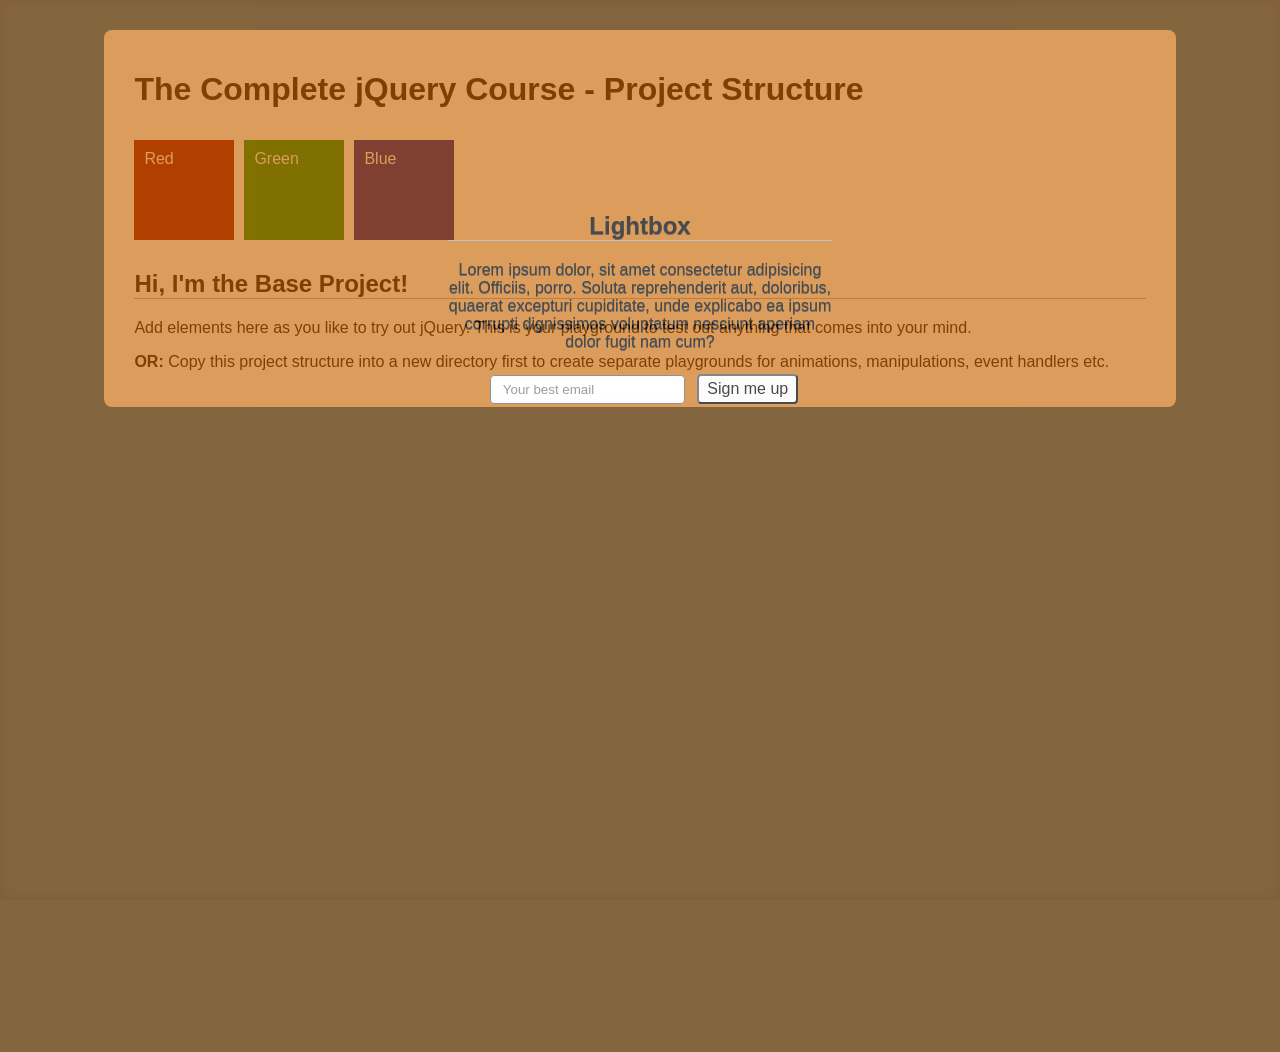
==== section2/base/index.html @ f09adb10 "section 2" ====
<!DOCTYPE html>
<html lang="en">
  <head>
    <meta charset="UTF-8" />
    <script
      src="https://code.jquery.com/jquery-1.12.3.min.js"
      integrity="sha256-aaODHAgvwQW1bFOGXMeX+pC4PZIPsvn2h1sArYOhgXQ="
      crossorigin="anonymous"
    ></script>
    <script src="js/script.js"></script>
    <link rel="stylesheet" href="css/style.css" />
    <title>The Complete jQuery Course - Project Structure</title>
  </head>
  <body>
    <div id="content">
      <h1>The Complete jQuery Course - Project Structure</h1>

      <div class="red-box">Red</div>
      <div class="green-box">Green</div>
      <div class="blue-box">Blue</div>
      <div class="clear"></div>

      <h2>Hi, I'm the Base Project!</h2>
      <p>
        Add elements here as you like to try out jQuery. This is your playground
        to test out anything that comes into your mind.
      </p>
      <p>
        <strong>OR:</strong> Copy this project structure into a new directory
        first to create separate playgrounds for animations, manipulations,
        event handlers etc.
      </p>
    </div>
    <div class="lightbox">
      <h2>Lightbox</h2>
      <p>
        Lorem ipsum dolor, sit amet consectetur adipisicing elit. Officiis,
        porro. Soluta reprehenderit aut, doloribus, quaerat excepturi
        cupiditate, unde explicabo ea ipsum corrupti dignissimos voluptatum
        nesciunt aperiam dolor fugit nam cum?
      </p>
      <form action="">
        <input type="email" placeholder="Your best email" />
        <input type="submit" value="Sign me up" />
      </form>
    </div>
  </body>
</html>
---- section2/base/css/style.css ----
.lightbox {
  position: absolute;
  top: 0;
  left: 0;
  display: none;
  width: 30%;
  height: 60%;
  padding: 15% 35% 25% 35%;
  color: #000000;
  background-color: rgba(200, 100, 0, 0.9);
  text-align: center;
  text-shadow: #333 0 1px 0; }

.red-box {
  float: left;
  width: 80px;
  height: 80px;
  margin: 10px 10px 10px 0;
  padding: 10px;
  color: #ffffff;
  background-color: #880000; }

.green-box {
  float: left;
  width: 80px;
  height: 80px;
  margin: 10px 10px 10px 0;
  padding: 10px;
  color: #ffffff;
  background-color: #008800; }

.blue-box {
  float: left;
  width: 80px;
  height: 80px;
  margin: 10px 10px 10px 0;
  padding: 10px;
  color: #ffffff;
  background-color: #000088; }

.large {
  font-size: 125%;
}

.emphasize {
  color: #666;  
  font-style: italic;
}

fieldset {
  border-radius: 4px;
  -moz-border-radius: 4px;
  -webkit-border-radius: 4px; }

label {
  display: inline-block;
  min-width: 100px; }

input[type="text"], input[type="email"], input[type="password"], input[type="tel"] {
  margin: 8px;
  padding: 6px 12px;
  outline: none;
  border: 1px solid #666;
  border-radius: 4px;
  box-shadow: inset 0 0 3px 3px #fafafa; }

input[type="submit"] {
  font-family: "Trebuchet MS", Verdana, Arial, sans-serif;
  font-size: 16px;
  padding: 4px 8px;
  background-color: #fcfcfc;
  box-shadow: 0 0 1px 0 #aaa;
  -webkit-border-radius: 4px;
  -moz-border-radius: 4px;
  border-radius: 4px; }
  input[type="submit"]:hover {
    background-color: #f4f4f4;
    box-shadow: 0 0 1px 0 #ccc; }

html {
  min-height: 100%;
  background-color: #0769ad;
  box-shadow: 0 0 8px 4px #06599d inset; }

body {
  font-size: 16px;
  font-family: "Trebuchet MS", Verdana, Arial, sans-serif; }

.clear {
  clear: both; }

#content {
  overflow: auto;
  width: 80%;
  background-color: #fff;
  margin: 30px auto 0 auto;
  padding: 20px 30px;
  border-radius: 8px;
  -moz-border-radius: 8px;
  -webkit-border-radius: 8px; }

h1 {
  color: #000; }

h2 {
  border-bottom: 1px solid #aaa; }

#dashboard {
  position: absolute;
  width: 120px;
  height: 60%;
  left: -140px;
  top: 100px;
  padding: 20px;
  border-radius: 0 6px 6px 0;
  box-shadow: 0 0 3px 3px #f0f0f0;
  background-color: #999; }

.fancy-link {
  display: inline-block;
  text-decoration: none;
  color: #111199; }

.fancy-link:after {
  display: block;
  content: '';
  border-bottom: solid 1px #22a;
  transform: scaleX(0.0001);
  transition: transform 250ms ease-in-out; }

.fancy-link:hover:after {
  transform: scaleX(1); }

/*# sourceMappingURL=style.css.map */
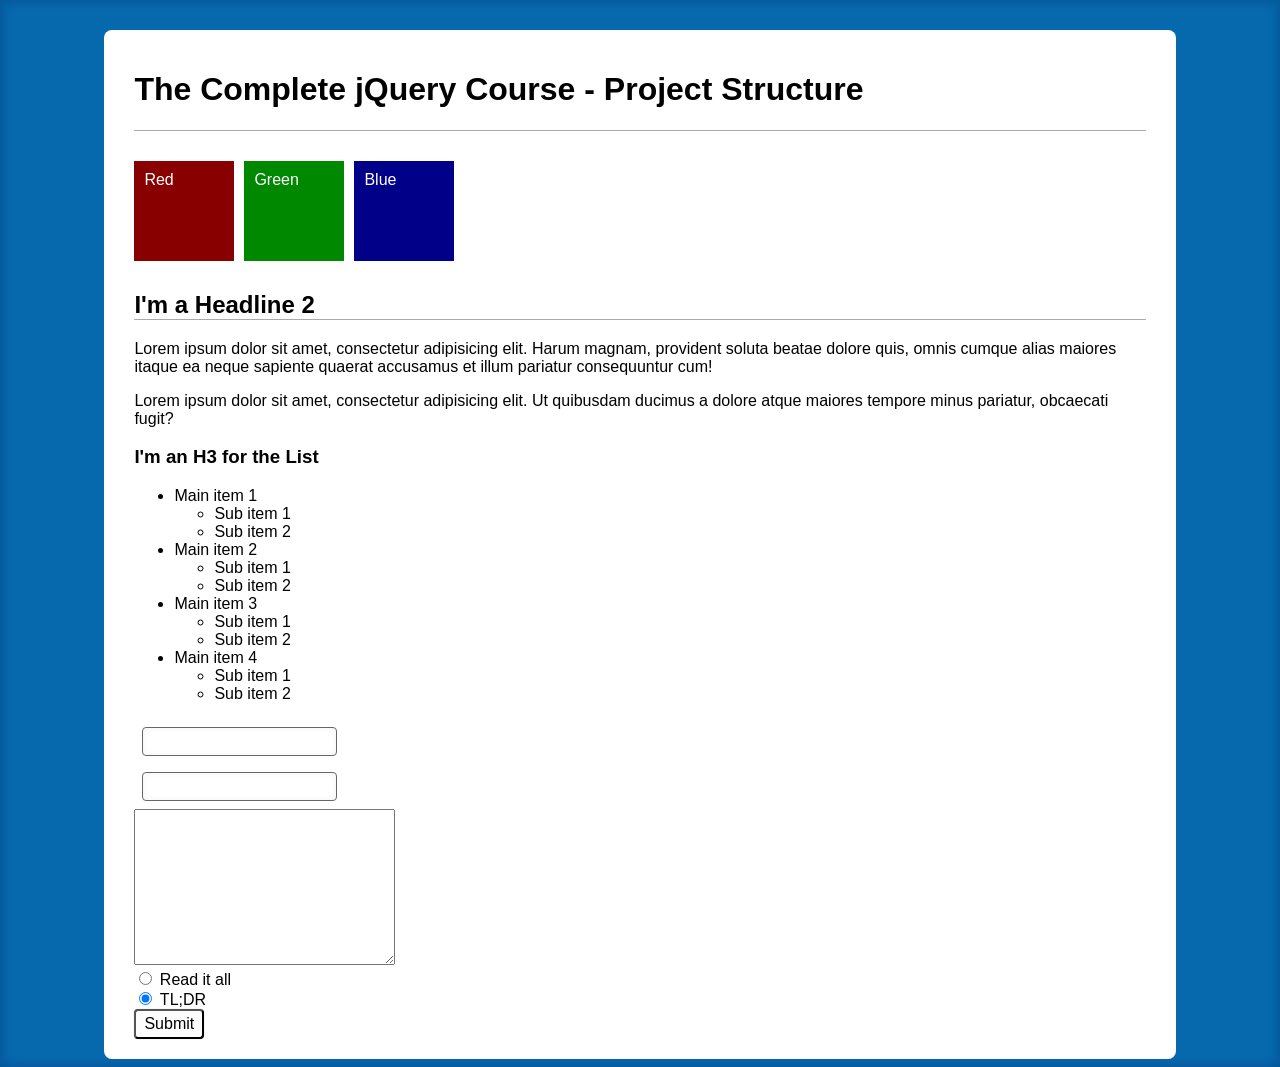
==== commit 0c5aefd6: "section 2" ====
--- a/section2/base/index.html
+++ b/section2/base/index.html
@@ -1,48 +1,59 @@
 <!DOCTYPE html>
 <html lang="en">
-  <head>
-    <meta charset="UTF-8" />
-    <script
-      src="https://code.jquery.com/jquery-1.12.3.min.js"
-      integrity="sha256-aaODHAgvwQW1bFOGXMeX+pC4PZIPsvn2h1sArYOhgXQ="
-      crossorigin="anonymous"
-    ></script>
-    <script src="js/script.js"></script>
-    <link rel="stylesheet" href="css/style.css" />
-    <title>The Complete jQuery Course - Project Structure</title>
-  </head>
-  <body>
-    <div id="content">
-      <h1>The Complete jQuery Course - Project Structure</h1>
+<head>
+  <meta charset="UTF-8">
+  <script src="https://code.jquery.com/jquery-1.12.3.min.js" integrity="sha256-aaODHAgvwQW1bFOGXMeX+pC4PZIPsvn2h1sArYOhgXQ=" crossorigin="anonymous"></script>
+  <script src="js/script.js"></script>
+  <link rel="stylesheet" href="css/style.css">
+  <title>The Complete jQuery Course - Course Code</title>
+</head>
+<body>
+  <div id="content">
+    <h1>The Complete jQuery Course - Project Structure</h1>
+    <h2></h2>
 
-      <div class="red-box">Red</div>
-      <div class="green-box">Green</div>
-      <div class="blue-box">Blue</div>
-      <div class="clear"></div>
+    <div class="red-box">Red</div>
+    <div class="green-box">Green</div>
+    <div class="blue-box">Blue</div>
+    <div class="clear"></div>
 
-      <h2>Hi, I'm the Base Project!</h2>
-      <p>
-        Add elements here as you like to try out jQuery. This is your playground
-        to test out anything that comes into your mind.
-      </p>
-      <p>
-        <strong>OR:</strong> Copy this project structure into a new directory
-        first to create separate playgrounds for animations, manipulations,
-        event handlers etc.
-      </p>
-    </div>
-    <div class="lightbox">
-      <h2>Lightbox</h2>
-      <p>
-        Lorem ipsum dolor, sit amet consectetur adipisicing elit. Officiis,
-        porro. Soluta reprehenderit aut, doloribus, quaerat excepturi
-        cupiditate, unde explicabo ea ipsum corrupti dignissimos voluptatum
-        nesciunt aperiam dolor fugit nam cum?
-      </p>
-      <form action="">
-        <input type="email" placeholder="Your best email" />
-        <input type="submit" value="Sign me up" />
-      </form>
-    </div>
-  </body>
+    <h2>I'm a Headline 2</h2>
+    <p>Lorem ipsum dolor sit amet, consectetur adipisicing elit. Harum magnam, provident soluta beatae dolore quis, omnis cumque alias maiores itaque ea neque sapiente quaerat accusamus et illum pariatur consequuntur cum!</p>
+    <p>Lorem ipsum dolor sit amet, consectetur adipisicing elit. Ut quibusdam ducimus a dolore atque maiores tempore minus pariatur, obcaecati fugit?</p>
+
+    <h3>I'm an H3 for the List</h3>
+    <!-- An unordered list with ID "list" -->
+    <ul id="list">
+      <li>Main item 1
+        <ul>
+          <li>Sub item 1</li>
+          <li>Sub item 2</li>
+        </ul></li>
+      <li>Main item 2
+        <ul>
+          <li>Sub item 1</li>
+          <li>Sub item 2</li>
+        </ul></li>
+      <li>Main item 3
+        <ul>
+          <li>Sub item 1</li>
+          <li>Sub item 2</li>
+        </ul></li>
+      <li>Main item 4
+        <ul>
+          <li>Sub item 1</li>
+          <li>Sub item 2</li>
+        </ul></li>
+    </ul>
+
+    <!-- A form element without class or ID  -->
+    <form action="">
+      <input type="text"><br>
+      <input type="email"><br>
+      <textarea name="message" id="message" cols="30" rows="10"></textarea><br>
+      <input type="radio" name="toc" value="read" id="read"> <label for="read">Read it all</label> <br>
+      <input type="radio" name="toc" value="tldr" checked> <label for="tldr">TL;DR</label> <br>
+      <input type="submit" value="Submit">
+    </form>
+</body>
 </html>
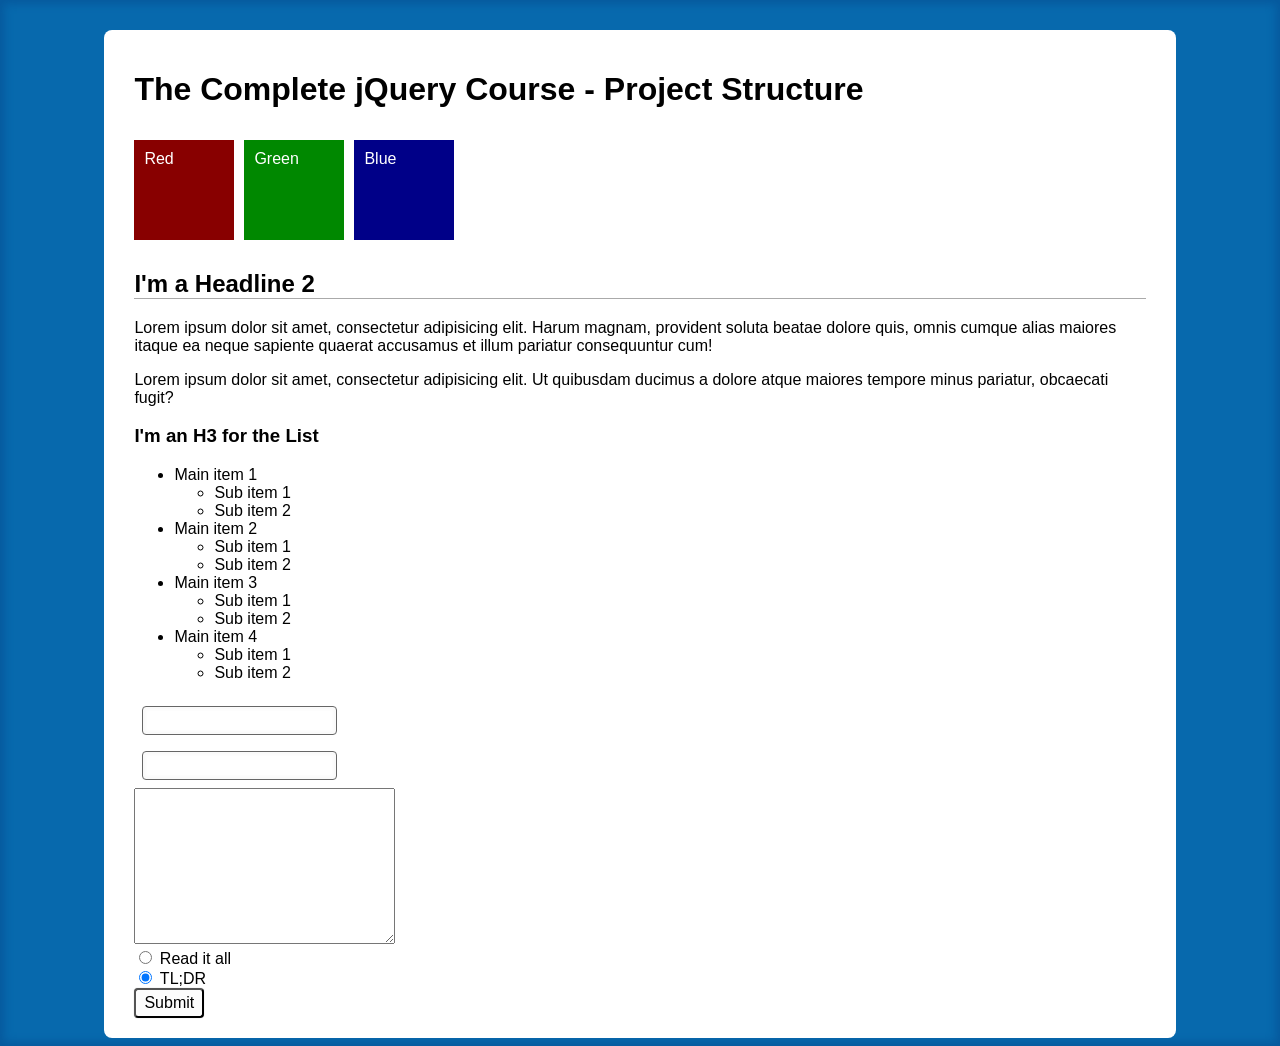
==== commit c6ed255a: "section 2" ====
--- a/section2/base/index.html
+++ b/section2/base/index.html
@@ -10,7 +10,6 @@
 <body>
   <div id="content">
     <h1>The Complete jQuery Course - Project Structure</h1>
-    <h2></h2>
 
     <div class="red-box">Red</div>
     <div class="green-box">Green</div>
